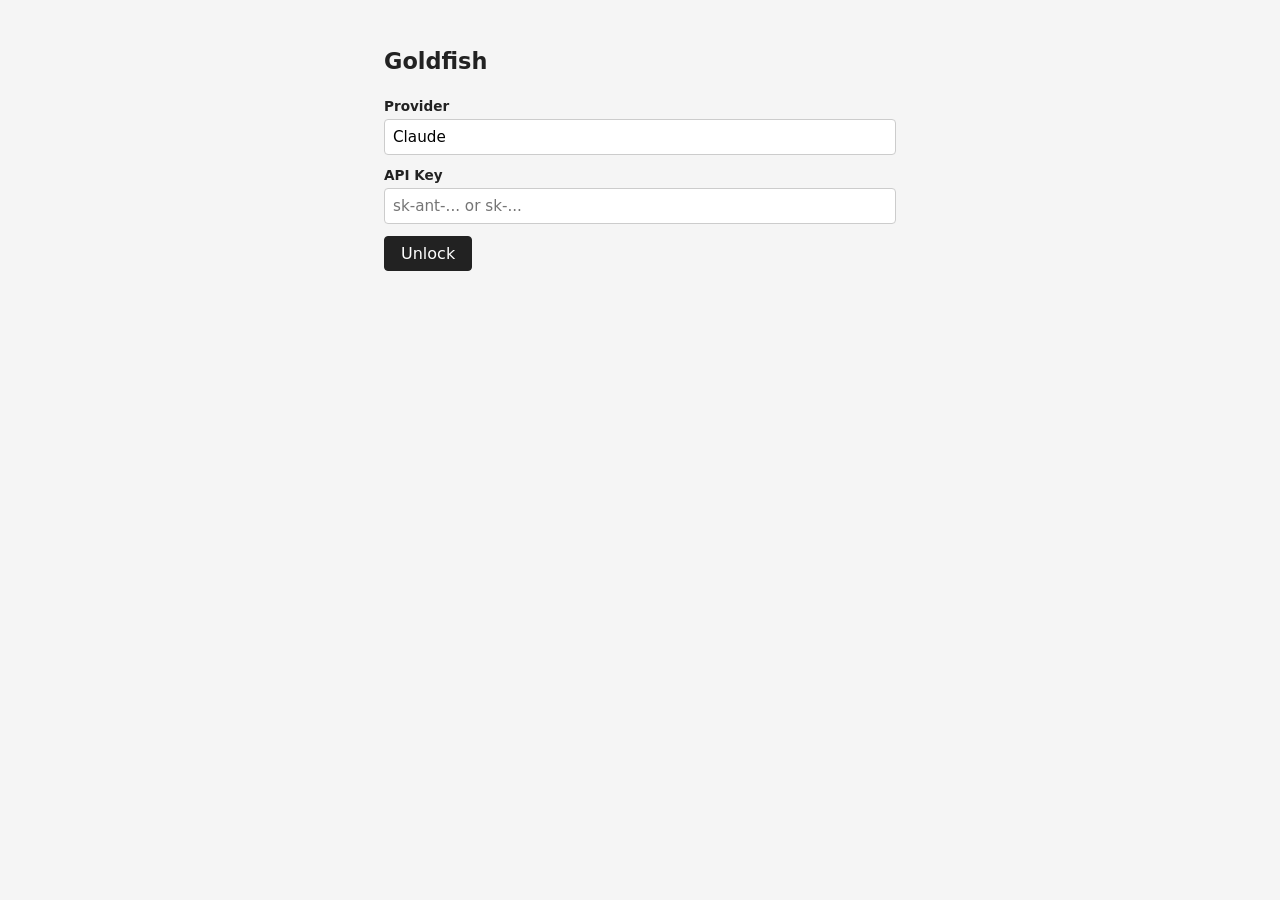
==== index.html @ e3b33ceb "Add Goldfish: static LLM question-answering app Static site that stores an API key via password mana" ====
<!DOCTYPE html>
<html lang="en">
<head>
  <meta charset="UTF-8">
  <meta name="viewport" content="width=device-width, initial-scale=1.0">
  <title>Goldfish</title>
  <link rel="stylesheet" href="style.css">
</head>
<body>
  <div id="app">
    <h1>Goldfish</h1>

    <form id="login-form" autocomplete="on">
      <label for="username">Provider</label>
      <input type="text" id="username" name="username" autocomplete="username" list="providers" value="Claude">
      <datalist id="providers">
        <option value="Claude">
        <option value="OpenAI">
        <option value="OpenAI-Flex">
      </datalist>
      <label for="api-key">API Key</label>
      <input type="password" id="api-key" name="password" autocomplete="current-password"
             placeholder="sk-ant-... or sk-..." required>
      <button type="submit">Unlock</button>
    </form>

    <div id="main" hidden>
      <form id="ask-form">
        <textarea id="question" rows="2" placeholder="What is the capital of Namibia?" required></textarea>
        <button type="submit" id="ask-btn">Ask</button>
      </form>
      <div id="answer"></div>
      <button id="lock-btn">Lock</button>
    </div>
  </div>

  <script type="module" src="js/main.js"></script>
</body>
</html>
---- style.css ----
* { margin: 0; padding: 0; box-sizing: border-box; }

body {
  font-family: system-ui, -apple-system, sans-serif;
  background: #f5f5f5;
  color: #222;
  min-height: 100dvh;
  display: flex;
  justify-content: center;
  padding: 3rem 1rem;
}

#app {
  width: 100%;
  max-width: 32rem;
}

h1 {
  font-size: 1.4rem;
  margin-bottom: 1.5rem;
}

/* Login form */
#login-form label { margin-top: 0.75rem; }
#login-form label:first-child { margin-top: 0; }

label {
  display: block;
  font-size: 0.85rem;
  font-weight: 600;
  margin-bottom: 0.3rem;
}

input[type="text"],
input[type="password"],
textarea {
  width: 100%;
  padding: 0.5rem;
  border: 1px solid #ccc;
  border-radius: 4px;
  font: inherit;
  font-size: 0.95rem;
}

#login-form button { margin-top: 0.75rem; }

textarea {
  resize: vertical;
}

button {
  padding: 0.45rem 1rem;
  border: 1px solid #ccc;
  border-radius: 4px;
  background: #fff;
  font: inherit;
  cursor: pointer;
}

button:hover { background: #eee; }

button[type="submit"] {
  background: #222;
  color: #fff;
  border-color: #222;
}

button[type="submit"]:hover { background: #444; }
button[type="submit"]:disabled { opacity: 0.5; cursor: not-allowed; }

/* Main area */
#ask-form {
  display: flex;
  gap: 0.5rem;
  align-items: flex-start;
}

#ask-form textarea { flex: 1; }

#answer {
  margin-top: 1rem;
  white-space: pre-wrap;
  line-height: 1.5;
}

#answer:empty { display: none; }

#lock-btn {
  margin-top: 2rem;
  font-size: 0.8rem;
  color: #888;
  border-color: #ddd;
}
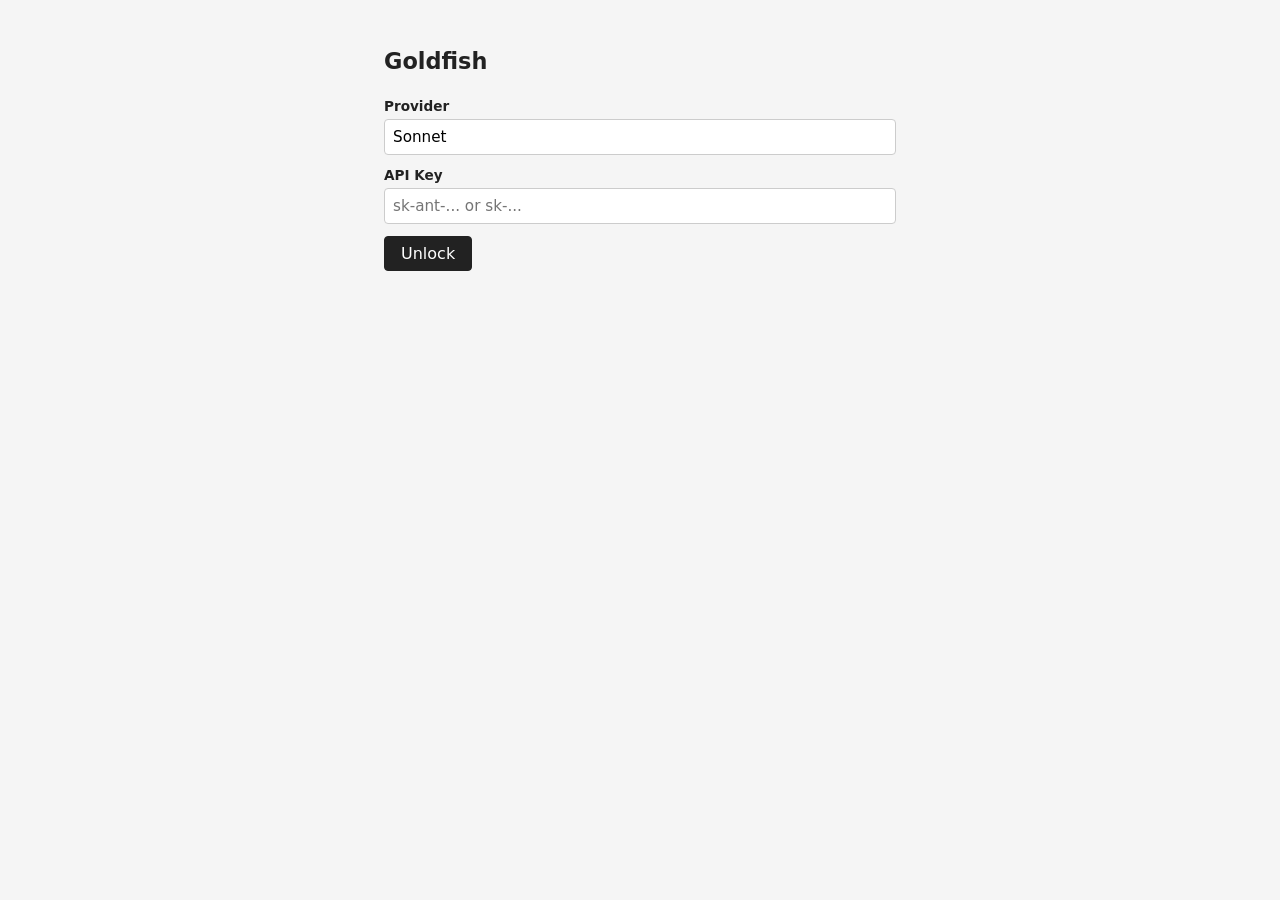
==== commit 4bf7fd6c: "Refactor into multi-page app with shared shell, auth, and LLM modules - Split monolithic main.js int" ====
--- a/index.html
+++ b/index.html
@@ -8,32 +8,68 @@
 </head>
 <body>
   <div id="app">
-    <h1>Goldfish</h1>
-
     <form id="login-form" autocomplete="on">
       <label for="username">Provider</label>
-      <input type="text" id="username" name="username" autocomplete="username" list="providers" value="Claude">
+      <input type="text" id="username" name="username" autocomplete="username" list="providers" value="Sonnet">
       <datalist id="providers">
-        <option value="Claude">
+        <option value="Haiku">
+        <option value="Sonnet">
+        <option value="Opus">
         <option value="OpenAI">
         <option value="OpenAI-Flex">
       </datalist>
       <label for="api-key">API Key</label>
       <input type="password" id="api-key" name="password" autocomplete="current-password"
              placeholder="sk-ant-... or sk-..." required>
-      <button type="submit">Unlock</button>
+      <button type="submit" id="unlock-btn">Unlock</button>
+      <div id="login-error"></div>
     </form>
 
-    <div id="main" hidden>
-      <form id="ask-form">
-        <textarea id="question" rows="2" placeholder="What is the capital of Namibia?" required></textarea>
-        <button type="submit" id="ask-btn">Ask</button>
-      </form>
-      <div id="answer"></div>
-      <button id="lock-btn">Lock</button>
-    </div>
+    <nav id="apps" hidden>
+      <ul>
+        <li><a href="/ask.html">Ask</a></li>
+      </ul>
+    </nav>
   </div>
 
-  <script type="module" src="js/main.js"></script>
+  <script type="module">
+    import { shell } from './js/shell.js';
+    import { isLoggedIn, login, validate } from './js/auth.js';
+
+    shell({ auth: false });
+
+    const loginForm = document.getElementById('login-form');
+    const appsEl = document.getElementById('apps');
+    const unlockBtn = document.getElementById('unlock-btn');
+    const loginError = document.getElementById('login-error');
+
+    function show() {
+      const loggedIn = isLoggedIn();
+      loginForm.hidden = loggedIn;
+      appsEl.hidden = !loggedIn;
+    }
+
+    show();
+
+    loginForm.addEventListener('submit', async (e) => {
+      e.preventDefault();
+      const provider = document.getElementById('username').value.trim();
+      const key = document.getElementById('api-key').value.trim();
+      if (!key || !provider) return;
+
+      unlockBtn.disabled = true;
+      loginError.textContent = '';
+
+      try {
+        await validate(provider, key);
+        login(provider, key);
+        window.location.reload();
+      } catch (err) {
+        loginError.textContent = err.message;
+      } finally {
+        unlockBtn.disabled = false;
+      }
+    });
+  </script>
 </body>
 </html>
--- a/style.css
+++ b/style.css
@@ -15,9 +15,15 @@
   max-width: 32rem;
 }
 
+header {
+  display: flex;
+  justify-content: space-between;
+  align-items: center;
+  margin-bottom: 1.5rem;
+}
+
 h1 {
   font-size: 1.4rem;
-  margin-bottom: 1.5rem;
 }
 
 /* Login form */
@@ -43,6 +49,14 @@
 }
 
 #login-form button { margin-top: 0.75rem; }
+
+#login-error {
+  margin-top: 0.5rem;
+  color: #c00;
+  font-size: 0.85rem;
+}
+
+#login-error:empty { display: none; }
 
 textarea {
   resize: vertical;
@@ -77,17 +91,49 @@
 
 #ask-form textarea { flex: 1; }
 
+#answer-wrap { margin-top: 1rem; }
+
 #answer {
-  margin-top: 1rem;
   white-space: pre-wrap;
   line-height: 1.5;
 }
 
 #answer:empty { display: none; }
 
-#lock-btn {
-  margin-top: 2rem;
+#copy-btn {
+  margin-top: 0.5rem;
   font-size: 0.8rem;
   color: #888;
   border-color: #ddd;
 }
+
+h1 a {
+  color: inherit;
+  text-decoration: none;
+}
+
+h1 a:hover { text-decoration: underline; }
+
+/* App nav */
+#apps ul {
+  list-style: none;
+  display: flex;
+  gap: 0.5rem;
+}
+
+#apps a {
+  display: block;
+  padding: 0.5rem 1rem;
+  border: 1px solid #ccc;
+  border-radius: 4px;
+  text-decoration: none;
+  color: #222;
+}
+
+#apps a:hover { background: #eee; }
+
+#logout-btn {
+  font-size: 0.8rem;
+  color: #888;
+  border-color: #ddd;
+}
